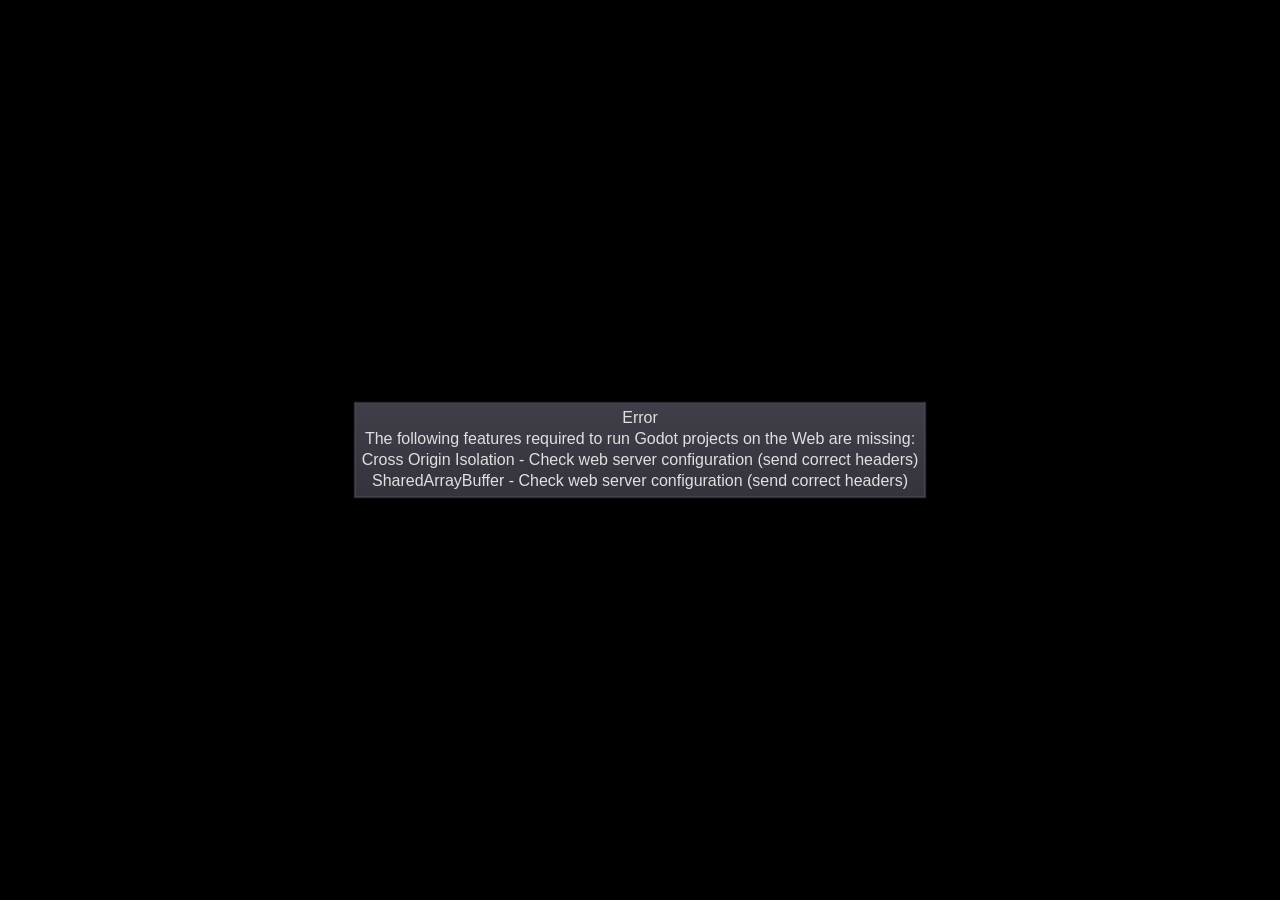
==== atom/index.html @ 0246a7d4 "initialcommit" ====
<!DOCTYPE html>
<html lang="en">
	<head>
		<meta charset="utf-8">
		<meta name="viewport" content="width=device-width, user-scalable=no">
		<title>Atom</title>
        
        <script src="coi-serviceworker.js"></script>
		<style>
body {
	touch-action: none;
	margin: 0;
	border: 0 none;
	padding: 0;
	text-align: center;
	background-color: black;
}

#canvas {
	display: block;
	margin: 0;
	color: white;
}

#canvas:focus {
	outline: none;
}

.godot {
	font-family: 'Noto Sans', 'Droid Sans', Arial, sans-serif;
	color: #e0e0e0;
	background-color: #3b3943;
	background-image: linear-gradient(to bottom, #403e48, #35333c);
	border: 1px solid #45434e;
	box-shadow: 0 0 1px 1px #2f2d35;
}

/* Status display */

#status {
	position: absolute;
	left: 0;
	top: 0;
	right: 0;
	bottom: 0;
	display: flex;
	justify-content: center;
	align-items: center;
	/* don't consume click events - make children visible explicitly */
	visibility: hidden;
}

#status-progress {
	width: 366px;
	height: 7px;
	background-color: #38363A;
	border: 1px solid #444246;
	padding: 1px;
	box-shadow: 0 0 2px 1px #1B1C22;
	border-radius: 2px;
	visibility: visible;
}

@media only screen and (orientation:portrait) {
	#status-progress {
		width: 61.8%;
	}
}

#status-progress-inner {
	height: 100%;
	width: 0;
	box-sizing: border-box;
	transition: width 0.5s linear;
	background-color: #202020;
	border: 1px solid #222223;
	box-shadow: 0 0 1px 1px #27282E;
	border-radius: 3px;
}

#status-indeterminate {
	height: 42px;
	visibility: visible;
	position: relative;
}

#status-indeterminate > div {
	width: 4.5px;
	height: 0;
	border-style: solid;
	border-width: 9px 3px 0 3px;
	border-color: #2b2b2b transparent transparent transparent;
	transform-origin: center 21px;
	position: absolute;
}

#status-indeterminate > div:nth-child(1) { transform: rotate( 22.5deg); }
#status-indeterminate > div:nth-child(2) { transform: rotate( 67.5deg); }
#status-indeterminate > div:nth-child(3) { transform: rotate(112.5deg); }
#status-indeterminate > div:nth-child(4) { transform: rotate(157.5deg); }
#status-indeterminate > div:nth-child(5) { transform: rotate(202.5deg); }
#status-indeterminate > div:nth-child(6) { transform: rotate(247.5deg); }
#status-indeterminate > div:nth-child(7) { transform: rotate(292.5deg); }
#status-indeterminate > div:nth-child(8) { transform: rotate(337.5deg); }

#status-notice {
	margin: 0 100px;
	line-height: 1.3;
	visibility: visible;
	padding: 4px 6px;
	visibility: visible;
}
		</style>
		<link id='-gd-engine-icon' rel='icon' type='image/png' href='v1.0.0.icon.png' />
<link rel='apple-touch-icon' href='v1.0.0.apple-touch-icon.png'/>

	</head>
	<body>
		<canvas id="canvas">
			HTML5 canvas appears to be unsupported in the current browser.<br >
			Please try updating or use a different browser.
		</canvas>
		<div id="status">
			<div id="status-progress" style="display: none;" oncontextmenu="event.preventDefault();">
				<div id ="status-progress-inner"></div>
			</div>
			<div id="status-indeterminate" style="display: none;" oncontextmenu="event.preventDefault();">
				<div></div>
				<div></div>
				<div></div>
				<div></div>
				<div></div>
				<div></div>
				<div></div>
				<div></div>
			</div>
			<div id="status-notice" class="godot" style="display: none;"></div>
		</div>

		<script src="v1.0.0.js"></script>
		<script>
const GODOT_CONFIG = {"args":[],"canvasResizePolicy":2,"executable":"v1.0.0","experimentalVK":false,"fileSizes":{"v1.0.0.pck":541248,"v1.0.0.wasm":35708238},"focusCanvas":true,"gdextensionLibs":[]};
const engine = new Engine(GODOT_CONFIG);

(function () {
	const INDETERMINATE_STATUS_STEP_MS = 100;
	const statusProgress = document.getElementById('status-progress');
	const statusProgressInner = document.getElementById('status-progress-inner');
	const statusIndeterminate = document.getElementById('status-indeterminate');
	const statusNotice = document.getElementById('status-notice');

	let initializing = true;
	let statusMode = 'hidden';

	let animationCallbacks = [];
	function animate(time) {
		animationCallbacks.forEach((callback) => callback(time));
		requestAnimationFrame(animate);
	}
	requestAnimationFrame(animate);

	function animateStatusIndeterminate(ms) {
		const i = Math.floor((ms / INDETERMINATE_STATUS_STEP_MS) % 8);
		if (statusIndeterminate.children[i].style.borderTopColor === '') {
			Array.prototype.slice.call(statusIndeterminate.children).forEach((child) => {
				child.style.borderTopColor = '';
			});
			statusIndeterminate.children[i].style.borderTopColor = '#dfdfdf';
		}
	}

	function setStatusMode(mode) {
		if (statusMode === mode || !initializing) {
			return;
		}
		[statusProgress, statusIndeterminate, statusNotice].forEach((elem) => {
			elem.style.display = 'none';
		});
		animationCallbacks = animationCallbacks.filter(function (value) {
			return (value !== animateStatusIndeterminate);
		});
		switch (mode) {
		case 'progress':
			statusProgress.style.display = 'block';
			break;
		case 'indeterminate':
			statusIndeterminate.style.display = 'block';
			animationCallbacks.push(animateStatusIndeterminate);
			break;
		case 'notice':
			statusNotice.style.display = 'block';
			break;
		case 'hidden':
			break;
		default:
			throw new Error('Invalid status mode');
		}
		statusMode = mode;
	}

	function setStatusNotice(text) {
		while (statusNotice.lastChild) {
			statusNotice.removeChild(statusNotice.lastChild);
		}
		const lines = text.split('\n');
		lines.forEach((line) => {
			statusNotice.appendChild(document.createTextNode(line));
			statusNotice.appendChild(document.createElement('br'));
		});
	}

	function displayFailureNotice(err) {
		const msg = err.message || err;
		console.error(msg);
		setStatusNotice(msg);
		setStatusMode('notice');
		initializing = false;
	}

	const missing = Engine.getMissingFeatures();
	if (missing.length !== 0) {
		const missingMsg = 'Error\nThe following features required to run Godot projects on the Web are missing:\n';
		displayFailureNotice(missingMsg + missing.join('\n'));
	} else {
		setStatusMode('indeterminate');
		engine.startGame({
			'onProgress': function (current, total) {
				if (total > 0) {
					statusProgressInner.style.width = `${(current / total) * 100}%`;
					setStatusMode('progress');
					if (current === total) {
						// wait for progress bar animation
						setTimeout(() => {
							setStatusMode('indeterminate');
						}, 500);
					}
				} else {
					setStatusMode('indeterminate');
				}
			},
		}).then(() => {
			setStatusMode('hidden');
			initializing = false;
		}, displayFailureNotice);
	}
}());
		</script>
	</body>
</html>
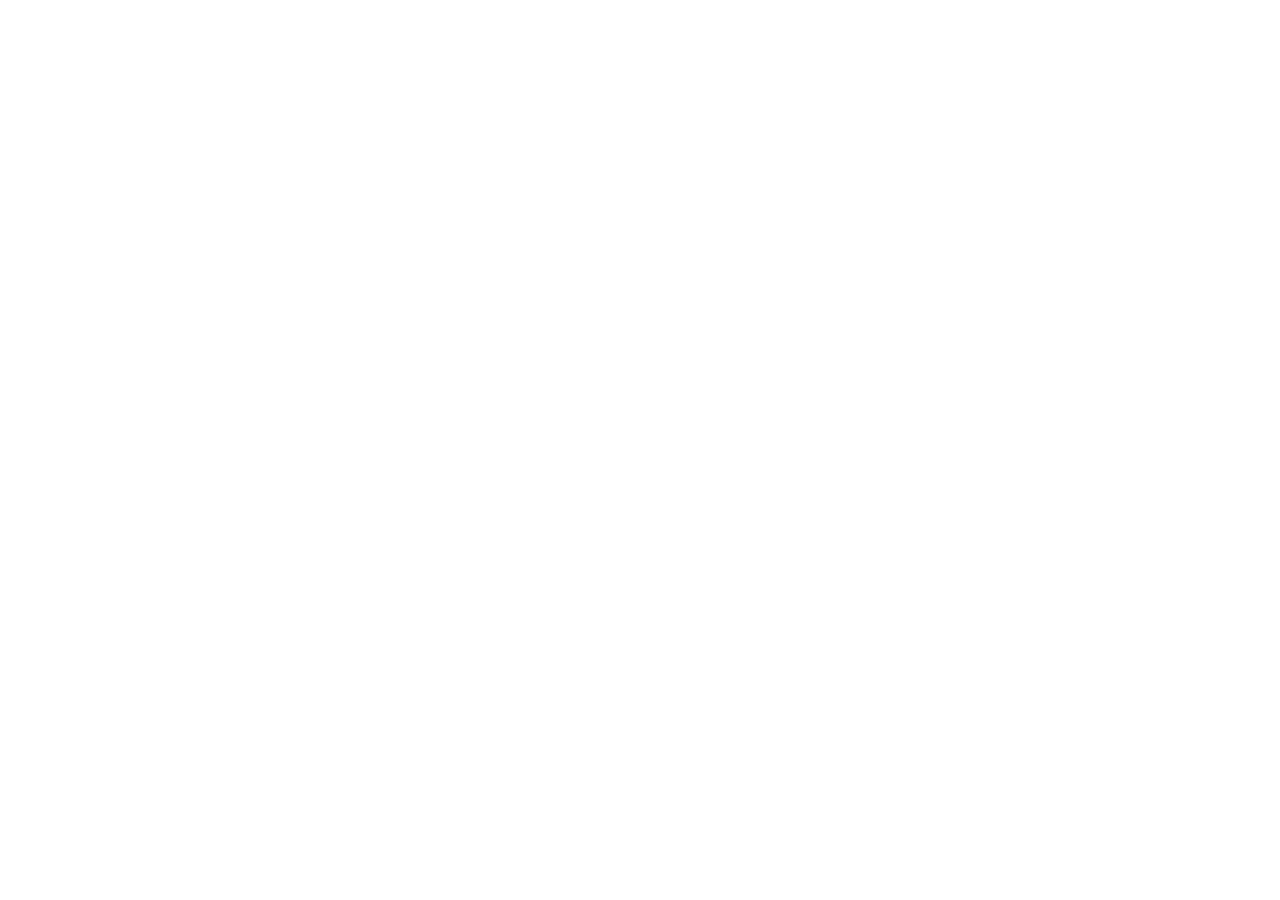
==== commit 30abffee: "atom_coiworker" ====
--- a/atom/index.html
+++ b/atom/index.html
@@ -4,8 +4,7 @@
 		<meta charset="utf-8">
 		<meta name="viewport" content="width=device-width, user-scalable=no">
 		<title>Atom</title>
-        
-        <script src="coi-serviceworker.js"></script>
+		<script src="coi-serviceworker.js" /script>
 		<style>
 body {
 	touch-action: none;
@@ -111,8 +110,7 @@
 	visibility: visible;
 }
 		</style>
-		<link id='-gd-engine-icon' rel='icon' type='image/png' href='v1.0.0.icon.png' />
-<link rel='apple-touch-icon' href='v1.0.0.apple-touch-icon.png'/>
+		<link rel='manifest' href='index.manifest.json'>
 
 	</head>
 	<body>
@@ -137,9 +135,9 @@
 			<div id="status-notice" class="godot" style="display: none;"></div>
 		</div>
 
-		<script src="v1.0.0.js"></script>
+		<script src="index.js"></script>
 		<script>
-const GODOT_CONFIG = {"args":[],"canvasResizePolicy":2,"executable":"v1.0.0","experimentalVK":false,"fileSizes":{"v1.0.0.pck":541248,"v1.0.0.wasm":35708238},"focusCanvas":true,"gdextensionLibs":[]};
+const GODOT_CONFIG = {"args":[],"canvasResizePolicy":2,"executable":"index","experimentalVK":false,"fileSizes":{"index.pck":543728,"index.wasm":35708238},"focusCanvas":true,"gdextensionLibs":[],"serviceWorker":"index.service.worker.js"};
 const engine = new Engine(GODOT_CONFIG);
 
 (function () {
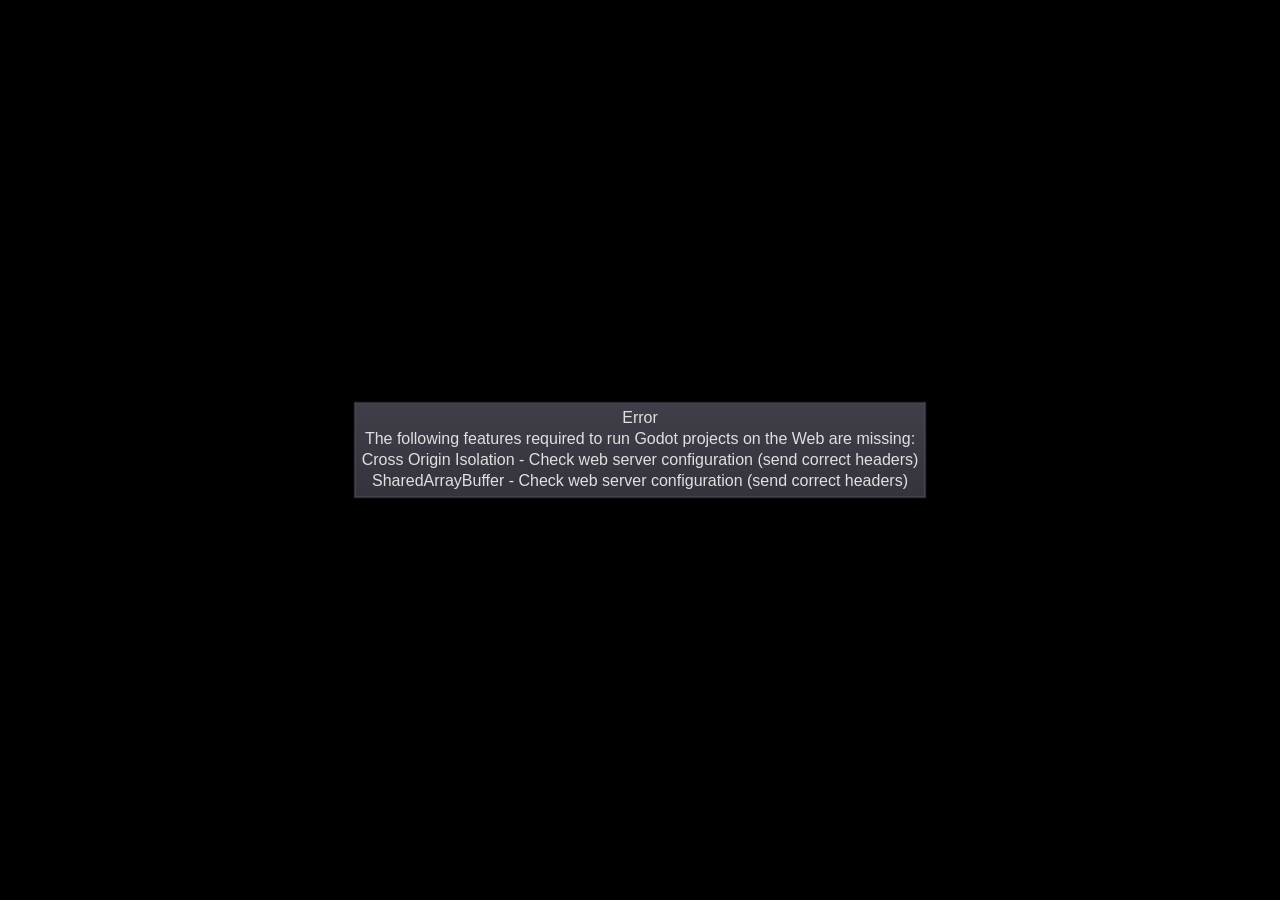
==== commit f97655bf: "added>'" ====
--- a/atom/index.html
+++ b/atom/index.html
@@ -4,7 +4,7 @@
 		<meta charset="utf-8">
 		<meta name="viewport" content="width=device-width, user-scalable=no">
 		<title>Atom</title>
-		<script src="coi-serviceworker.js" /script>
+		<script src="coi-serviceworker.js"></script>
 		<style>
 body {
 	touch-action: none;
